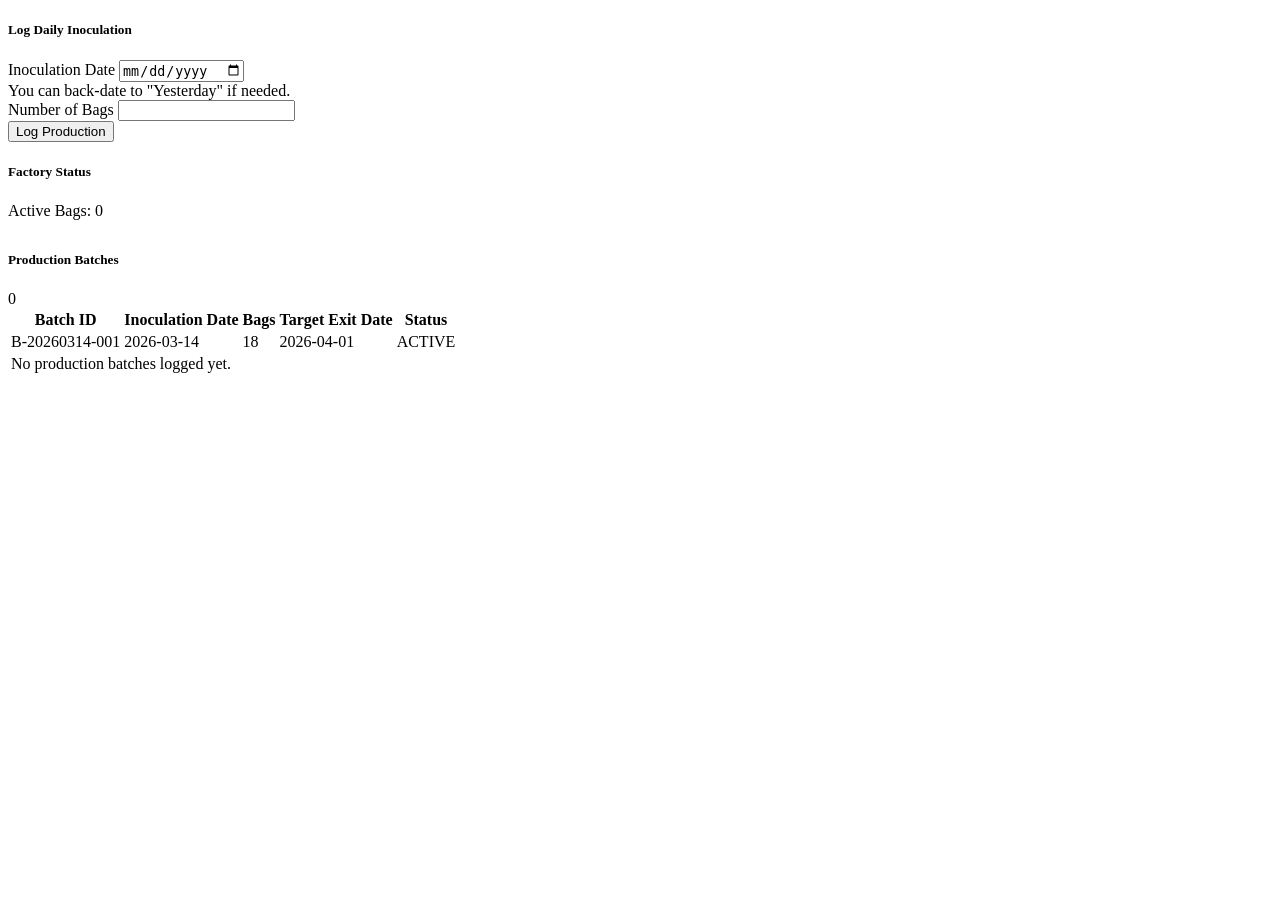
==== src/main/resources/templates/production/index.html @ 9eb029e2 "feat(production):added inoculation tracking and inventory update setup" ====
<!DOCTYPE html>
<html xmlns:th="http://www.thymeleaf.org">
<head th:replace="~{fragments/layout :: head(title='Production Tracking')}"></head>
<body class="bg-light">

<nav th:replace="~{fragments/layout :: navbar}"></nav>

<div class="container py-4">
    <div class="row">
        <!-- Production Entry Form -->
        <div class="col-md-4">
            <div class="card shadow-sm mb-4">
                <div class="card-header bg-primary text-white">
                    <h5 class="card-title mb-0"><i class="bi bi-plus-circle me-2"></i>Log Daily Inoculation</h5>
                </div>
                <div class="card-body">
                    <div th:if="${successMessage}" class="alert alert-success" role="alert" th:text="${successMessage}"></div>
                    <div th:if="${errorMessage}" class="alert alert-danger" role="alert" th:text="${errorMessage}"></div>

                    <form th:action="@{/production/log}" method="post">
                        <div class="mb-3">
                            <label for="inoculationDate" class="form-label">Inoculation Date</label>
                            <input type="date" class="form-control" id="inoculationDate" name="inoculationDate" 
                                   th:value="${today}" required>
                            <div class="form-text">You can back-date to "Yesterday" if needed.</div>
                        </div>
                        <div class="mb-3">
                            <label for="bagCount" class="form-label">Number of Bags</label>
                            <input type="number" class="form-control" id="bagCount" name="bagCount" min="1" step="1" required>
                        </div>
                        <div class="d-grid">
                            <button type="submit" class="btn btn-primary">
                                <i class="bi bi-save me-1"></i>Log Production
                            </button>
                        </div>
                    </form>
                </div>
            </div>

            <!-- Stats / Occupancy Info -->
            <div class="card shadow-sm">
                <div class="card-header bg-dark text-white">
                    <h5 class="card-title mb-0"><i class="bi bi-info-circle me-2"></i>Factory Status</h5>
                </div>
                <div class="card-body">
                    <div class="d-flex justify-content-between align-items-center mb-2">
                        <span>Active Bags:</span>
                        <span class="badge bg-info text-dark" th:text="${#aggregates.sum(activeBatches.![bagCount]) ?: 0}">0</span>
                    </div>
                    <div class="progress" style="height: 10px;">
                        <th:block th:with="totalActive=${#aggregates.sum(activeBatches.![bagCount]) ?: 0}">
                            <div class="progress-bar" role="progressbar" 
                                 th:style="'width: ' + (${totalActive} / ${capacity} * 100) + '%'"
                                 th:aria-valuenow="${totalActive}" aria-valuemin="0" th:aria-valuemax="${capacity}"></div>
                        </th:block>
                    </div>
                </div>
            </div>
        </div>

        <!-- Batch List -->
        <div class="col-md-8">
            <div class="card shadow-sm">
                <div class="card-header bg-white d-flex justify-content-between align-items-center">
                    <h5 class="card-title mb-0 text-primary"><i class="bi bi-list-task me-2"></i>Production Batches</h5>
                    <span class="badge bg-secondary" th:text="${batches.size()} + ' Total Batches'">0</span>
                </div>
                <div class="card-body p-0">
                    <div class="table-responsive">
                        <table class="table table-hover mb-0">
                            <thead class="table-light">
                                <tr>
                                    <th>Batch ID</th>
                                    <th>Inoculation Date</th>
                                    <th>Bags</th>
                                    <th>Target Exit Date</th>
                                    <th>Status</th>
                                </tr>
                            </thead>
                            <tbody>
                                <tr th:each="batch : ${batches}">
                                    <td class="fw-bold" th:text="${batch.batchId}">B-20260314-001</td>
                                    <td th:text="${batch.inoculationDate}">2026-03-14</td>
                                    <td th:text="${batch.bagCount}">18</td>
                                    <td th:text="${batch.targetExitDate}">2026-04-01</td>
                                    <td>
                                        <span class="badge" 
                                              th:classappend="${batch.status.name() == 'ACTIVE' ? 'bg-success' : 'bg-secondary'}"
                                              th:text="${batch.status}">ACTIVE</span>
                                    </td>
                                </tr>
                                <tr th:if="${batches.isEmpty()}">
                                    <td colspan="5" class="text-center py-4 text-muted">
                                        No production batches logged yet.
                                    </td>
                                </tr>
                            </tbody>
                        </table>
                    </div>
                </div>
            </div>
        </div>
    </div>
</div>

<footer th:replace="~{fragments/layout :: footer}"></footer>
<div th:replace="~{fragments/layout :: scripts}"></div>

</body>
</html>
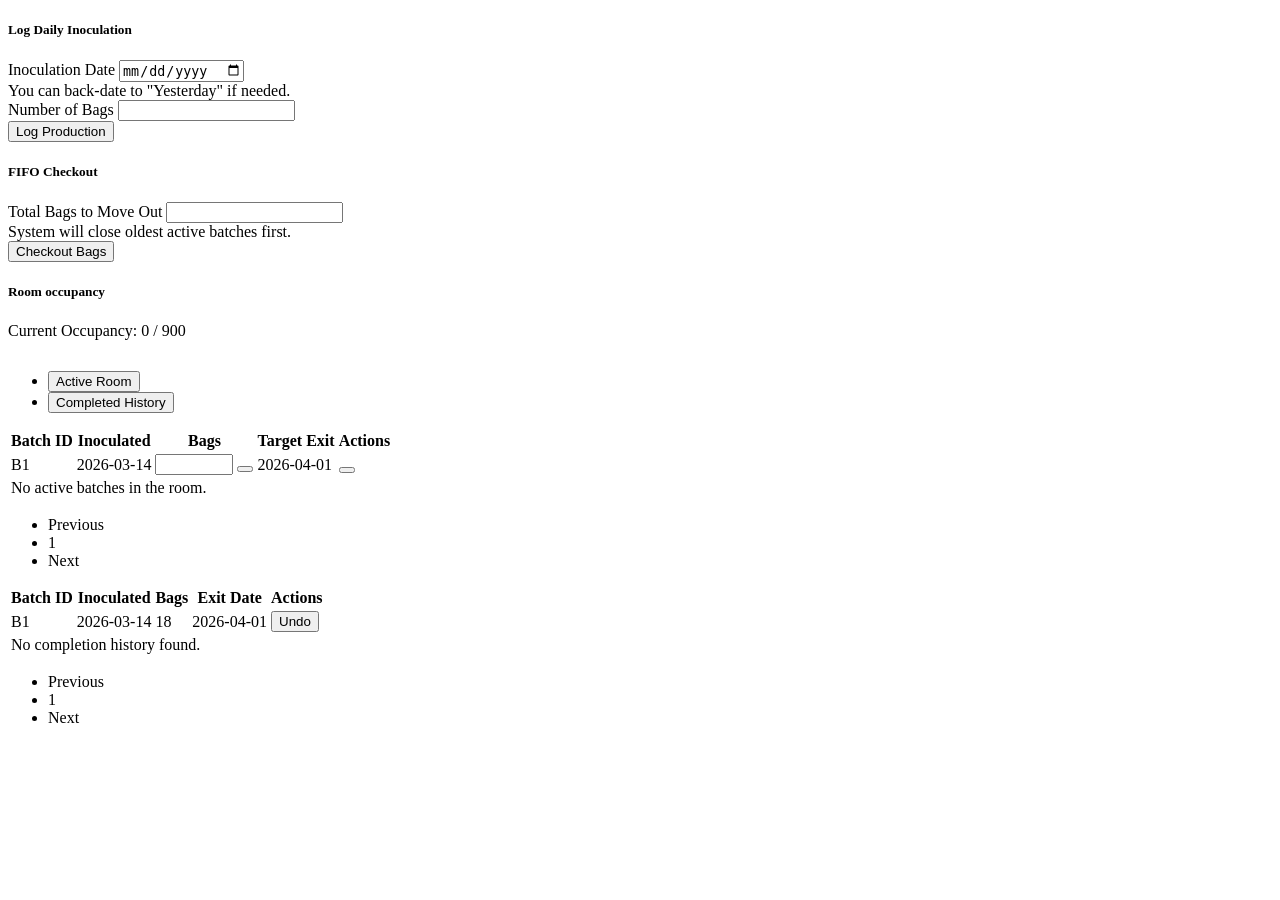
==== commit dcd754ac: "feat(batches):added fifo chechkout batch updation and stuff" ====
--- a/src/main/resources/templates/production/index.html
+++ b/src/main/resources/templates/production/index.html
@@ -37,65 +37,191 @@
                 </div>
             </div>
 
+            <!-- FIFO Checkout Form -->
+            <div class="card shadow-sm mb-4 border-warning">
+                <div class="card-header bg-warning text-dark">
+                    <h5 class="card-title mb-0"><i class="bi bi-box-arrow-right me-2"></i>FIFO Checkout</h5>
+                </div>
+                <div class="card-body">
+                    <form th:action="@{/production/checkout}" method="post">
+                        <div class="mb-3">
+                            <label for="totalToCheckout" class="form-label">Total Bags to Move Out</label>
+                            <input type="number" class="form-control" id="totalToCheckout" name="totalToCheckout" 
+                                   min="1" step="1" required>
+                            <div class="form-text">System will close oldest active batches first.</div>
+                        </div>
+                        <div class="d-grid">
+                            <button type="submit" class="btn btn-warning">
+                                <i class="bi bi-truck me-1"></i>Checkout Bags
+                            </button>
+                        </div>
+                    </form>
+                </div>
+            </div>
+
             <!-- Stats / Occupancy Info -->
             <div class="card shadow-sm">
                 <div class="card-header bg-dark text-white">
-                    <h5 class="card-title mb-0"><i class="bi bi-info-circle me-2"></i>Factory Status</h5>
+                    <h5 class="card-title mb-0"><i class="bi bi-info-circle me-2"></i>Room occupancy</h5>
                 </div>
                 <div class="card-body">
                     <div class="d-flex justify-content-between align-items-center mb-2">
-                        <span>Active Bags:</span>
-                        <span class="badge bg-info text-dark" th:text="${#aggregates.sum(activeBatches.![bagCount]) ?: 0}">0</span>
+                        <span>Current Occupancy:</span>
+                        <th:block th:with="totalActive=${#aggregates.sum(activeBatches.![bagCount]) ?: 0}">
+                            <span class="badge bg-info text-dark" th:text="${totalActive} + ' / ' + ${#numbers.formatDecimal(capacity, 1, 0)}">0 / 900</span>
+                        </th:block>
                     </div>
-                    <div class="progress" style="height: 10px;">
+                    <div class="progress" style="height: 15px;">
                         <th:block th:with="totalActive=${#aggregates.sum(activeBatches.![bagCount]) ?: 0}">
                             <div class="progress-bar" role="progressbar" 
                                  th:style="'width: ' + (${totalActive} / ${capacity} * 100) + '%'"
-                                 th:aria-valuenow="${totalActive}" aria-valuemin="0" th:aria-valuemax="${capacity}"></div>
+                                 th:aria-valuenow="${totalActive}" aria-valuemin="0" th:aria-valuemax="${capacity}"
+                                 th:classappend="${totalActive / capacity > 0.8} ? 'bg-danger' : 'bg-success'"></div>
                         </th:block>
                     </div>
                 </div>
             </div>
         </div>
 
-        <!-- Batch List -->
+        <!-- Batch List (Tabs) -->
         <div class="col-md-8">
             <div class="card shadow-sm">
-                <div class="card-header bg-white d-flex justify-content-between align-items-center">
-                    <h5 class="card-title mb-0 text-primary"><i class="bi bi-list-task me-2"></i>Production Batches</h5>
-                    <span class="badge bg-secondary" th:text="${batches.size()} + ' Total Batches'">0</span>
-                </div>
+                <div class="card-header bg-white pb-0 border-bottom-0">
+                    <ul class="nav nav-tabs border-bottom-0" id="productionTabs" role="tablist">
+                        <li class="nav-item" role="presentation">
+                            <button class="nav-link" id="active-tab" data-bs-toggle="tab" data-bs-target="#active-pane" 
+                                    type="button" role="tab" th:classappend="${activeTab == 'active' ? 'active' : ''}">
+                                <i class="bi bi-house-door me-1"></i>Active Room
+                            </button>
+                        </li>
+                        <li class="nav-item" role="presentation">
+                            <button class="nav-link" id="completed-tab" data-bs-toggle="tab" data-bs-target="#completed-pane" 
+                                    type="button" role="tab" th:classappend="${activeTab == 'completed' ? 'active' : ''}">
+                                <i class="bi bi-clock-history me-1"></i>Completed History
+                            </button>
+                        </li>
+                    </ul>
+                </div>
+                
                 <div class="card-body p-0">
-                    <div class="table-responsive">
-                        <table class="table table-hover mb-0">
-                            <thead class="table-light">
-                                <tr>
-                                    <th>Batch ID</th>
-                                    <th>Inoculation Date</th>
-                                    <th>Bags</th>
-                                    <th>Target Exit Date</th>
-                                    <th>Status</th>
-                                </tr>
-                            </thead>
-                            <tbody>
-                                <tr th:each="batch : ${batches}">
-                                    <td class="fw-bold" th:text="${batch.batchId}">B-20260314-001</td>
-                                    <td th:text="${batch.inoculationDate}">2026-03-14</td>
-                                    <td th:text="${batch.bagCount}">18</td>
-                                    <td th:text="${batch.targetExitDate}">2026-04-01</td>
-                                    <td>
-                                        <span class="badge" 
-                                              th:classappend="${batch.status.name() == 'ACTIVE' ? 'bg-success' : 'bg-secondary'}"
-                                              th:text="${batch.status}">ACTIVE</span>
-                                    </td>
-                                </tr>
-                                <tr th:if="${batches.isEmpty()}">
-                                    <td colspan="5" class="text-center py-4 text-muted">
-                                        No production batches logged yet.
-                                    </td>
-                                </tr>
-                            </tbody>
-                        </table>
+                    <div class="tab-content" id="productionTabsContent">
+                        
+                        <!-- Active Batches Tab -->
+                        <div class="tab-pane fade" id="active-pane" role="tabpanel" 
+                             th:classappend="${activeTab == 'active' ? 'show active' : ''}">
+                            <div class="table-responsive">
+                                <table class="table table-hover mb-0">
+                                    <thead class="table-light">
+                                        <tr>
+                                            <th>Batch ID</th>
+                                            <th>Inoculated</th>
+                                            <th>Bags</th>
+                                            <th>Target Exit</th>
+                                            <th>Actions</th>
+                                        </tr>
+                                    </thead>
+                                    <tbody>
+                                        <tr th:each="batch : ${activeBatches}">
+                                            <td class="fw-bold" th:text="${batch.batchId}">B1</td>
+                                            <td th:text="${batch.inoculationDate}">2026-03-14</td>
+                                            <td>
+                                                <form th:action="@{/production/update-count}" method="post" class="d-flex align-items-center">
+                                                    <input type="hidden" name="id" th:value="${batch.id}">
+                                                    <input type="number" name="newCount" th:value="${batch.bagCount}" 
+                                                           class="form-control form-control-sm me-2" style="width: 70px;" min="1" required>
+                                                    <button type="submit" class="btn btn-sm btn-outline-primary border-0" title="Update Count">
+                                                        <i class="bi bi-check-lg"></i>
+                                                    </button>
+                                                </form>
+                                            </td>
+                                            <td th:text="${batch.targetExitDate}">2026-04-01</td>
+                                            <td>
+                                                <form th:action="@{/production/delete/{id}(id=${batch.id})}" method="post" 
+                                                      onsubmit="return confirm('Note: Deleting an ACTIVE batch will return its pellets/spawn to inventory. Continue?')">
+                                                    <button type="submit" class="btn btn-sm btn-outline-danger border-0" title="Delete Batch">
+                                                        <i class="bi bi-trash"></i>
+                                                    </button>
+                                                </form>
+                                            </td>
+                                        </tr>
+                                        <tr th:if="${activeBatches.isEmpty()}">
+                                            <td colspan="5" class="text-center py-4 text-muted">No active batches in the room.</td>
+                                        </tr>
+                                    </tbody>
+                                </table>
+                            </div>
+                            <!-- Active Pagination -->
+                            <div th:if="${activeTotalPages > 1}" class="px-3 py-2 border-top">
+                                <nav>
+                                    <ul class="pagination pagination-sm mb-0 justify-content-center">
+                                        <li class="page-item" th:classappend="${activePage == 0 ? 'disabled' : ''}">
+                                            <a class="page-link" th:href="@{/production(activePage=${activePage - 1}, activeTab='active')}">Previous</a>
+                                        </li>
+                                        <li class="page-item" th:each="i : ${#numbers.sequence(0, activeTotalPages - 1)}" 
+                                            th:classappend="${i == activePage ? 'active' : ''}">
+                                            <a class="page-link" th:href="@{/production(activePage=${i}, activeTab='active')}" th:text="${i + 1}">1</a>
+                                        </li>
+                                        <li class="page-item" th:classappend="${activePage == activeTotalPages - 1 ? 'disabled' : ''}">
+                                            <a class="page-link" th:href="@{/production(activePage=${activePage + 1}, activeTab='active')}">Next</a>
+                                        </li>
+                                    </ul>
+                                </nav>
+                            </div>
+                        </div>
+
+                        <!-- Completed Batches Tab -->
+                        <div class="tab-pane fade" id="completed-pane" role="tabpanel"
+                             th:classappend="${activeTab == 'completed' ? 'show active' : ''}">
+                            <div class="table-responsive">
+                                <table class="table table-hover mb-0">
+                                    <thead class="table-light">
+                                        <tr>
+                                            <th>Batch ID</th>
+                                            <th>Inoculated</th>
+                                            <th>Bags</th>
+                                            <th>Exit Date</th>
+                                            <th>Actions</th>
+                                        </tr>
+                                    </thead>
+                                    <tbody>
+                                        <tr th:each="batch : ${completedBatches}">
+                                            <td class="fw-bold" th:text="${batch.batchId}">B1</td>
+                                            <td th:text="${batch.inoculationDate}">2026-03-14</td>
+                                            <td th:text="${batch.bagCount}">18</td>
+                                            <td th:text="${#temporals.format(batch.completedAt, 'yyyy-MM-dd HH:mm')}">2026-04-01</td>
+                                            <td>
+                                                <form th:action="@{/production/revert/{id}(id=${batch.id})}" method="post">
+                                                    <button type="submit" class="btn btn-sm btn-outline-warning border-0" title="Undo Checkout">
+                                                        <i class="bi bi-arrow-counterclockwise"></i> Undo
+                                                    </button>
+                                                </form>
+                                            </td>
+                                        </tr>
+                                        <tr th:if="${completedBatches.isEmpty()}">
+                                            <td colspan="5" class="text-center py-4 text-muted">No completion history found.</td>
+                                        </tr>
+                                    </tbody>
+                                </table>
+                            </div>
+                            <!-- Completed Pagination -->
+                            <div th:if="${completedTotalPages > 1}" class="px-3 py-2 border-top">
+                                <nav>
+                                    <ul class="pagination pagination-sm mb-0 justify-content-center">
+                                        <li class="page-item" th:classappend="${completedPage == 0 ? 'disabled' : ''}">
+                                            <a class="page-link" th:href="@{/production(completedPage=${completedPage - 1}, activeTab='completed')}">Previous</a>
+                                        </li>
+                                        <li class="page-item" th:each="i : ${#numbers.sequence(0, completedTotalPages - 1)}" 
+                                            th:classappend="${i == completedPage ? 'active' : ''}">
+                                            <a class="page-link" th:href="@{/production(completedPage=${i}, activeTab='completed')}" th:text="${i + 1}">1</a>
+                                        </li>
+                                        <li class="page-item" th:classappend="${completedPage == completedTotalPages - 1 ? 'disabled' : ''}">
+                                            <a class="page-link" th:href="@{/production(completedPage=${completedPage + 1}, activeTab='completed')}">Next</a>
+                                        </li>
+                                    </ul>
+                                </nav>
+                            </div>
+                        </div>
+
                     </div>
                 </div>
             </div>
